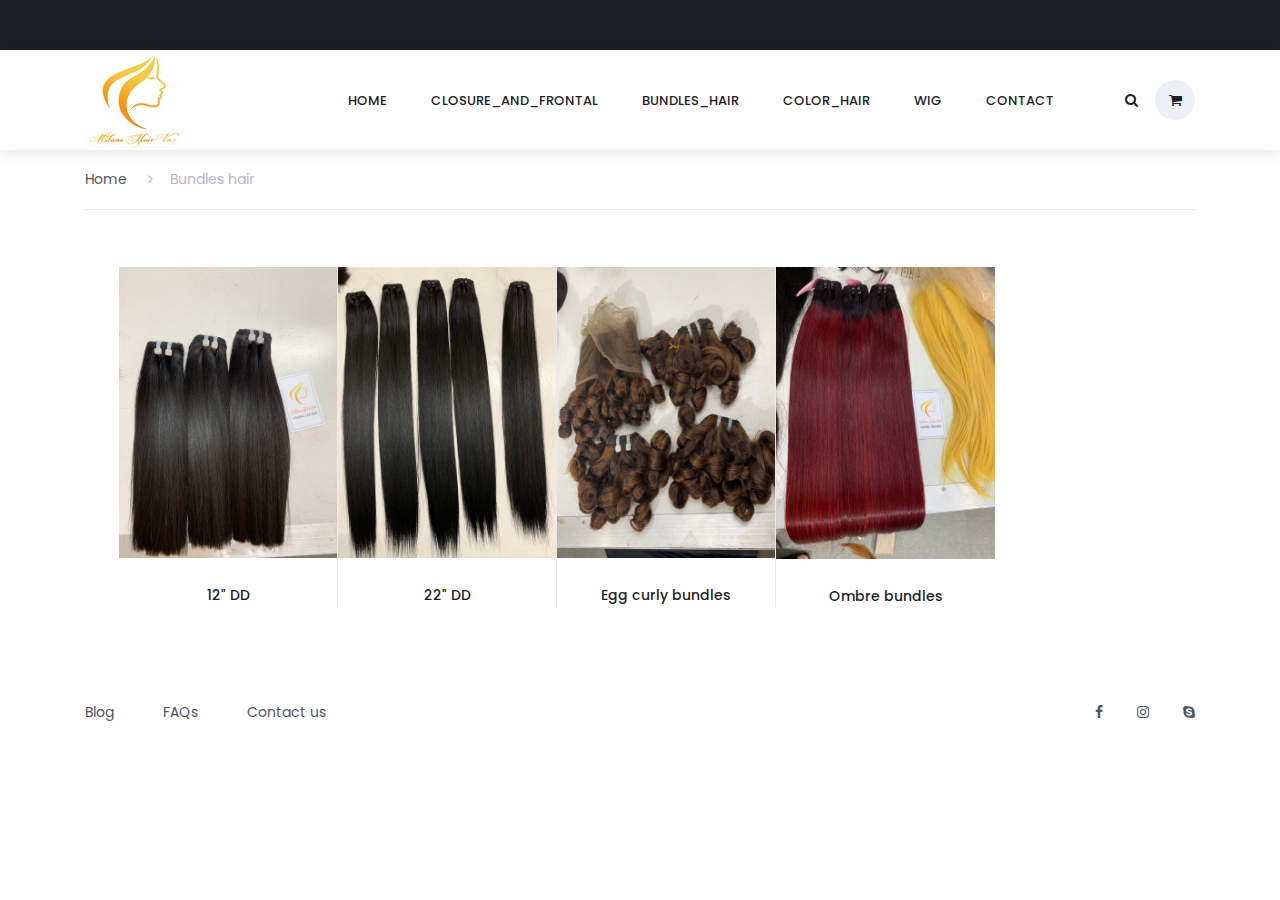
==== categories_bundles_hair.html @ f065bc2c "update base" ====
<!DOCTYPE html>
<html lang="en">
<head>
<title>Colo Shop Categories</title>
<meta charset="utf-8">
<meta http-equiv="X-UA-Compatible" content="IE=edge">
<meta name="description" content="Colo Shop Template">
<meta name="viewport" content="width=device-width, initial-scale=1">
<link rel="stylesheet" type="text/css" href="styles/bootstrap4/bootstrap.min.css">
<link href="plugins/font-awesome-4.7.0/css/font-awesome.min.css" rel="stylesheet" type="text/css">
<link rel="stylesheet" type="text/css" href="plugins/OwlCarousel2-2.2.1/owl.carousel.css">
<link rel="stylesheet" type="text/css" href="plugins/OwlCarousel2-2.2.1/owl.theme.default.css">
<link rel="stylesheet" type="text/css" href="plugins/OwlCarousel2-2.2.1/animate.css">
<link rel="stylesheet" type="text/css" href="plugins/jquery-ui-1.12.1.custom/jquery-ui.css">
<link rel="stylesheet" type="text/css" href="styles/categories_styles.css">
<link rel="stylesheet" type="text/css" href="styles/categories_responsive.css">
</head>

<body>

<div class="super_container">

	<!-- Header -->

	<header class="header trans_300">

		<div class="top_nav">
		</div>

		<!-- Main Navigation -->

		<div class="main_nav_container">
			<div class="container">
				<div class="row">
					<div class="col-lg-12 text-right">
						<div class="logo_container" style="background-image:url(images/logo.jpg)">
						</div>
						<nav class="navbar">
							<ul class="navbar_menu">
								<li><a href="index.html">home</a></li>
								<li><a href="categories_closure_frontal.html">Closure_and_Frontal</a></li>
								<li><a href="categories_bundles_hair.html">Bundles_hair</a></li>
								<li><a href="categories_color_hair.html">Color_hair</a></li>
								<li><a href="categories_wigs.html">Wig</a></li>
								<li><a href="contact.html">contact</a></li>
							</ul>
							<ul class="navbar_user">
								<li><a href="#"><i class="fa fa-search" aria-hidden="true"></i></a></li>
								<!-- <li><a href="#"><i class="fa fa-user" aria-hidden="true"></i></a></li> -->
								<li class="checkout">
									<a href="#">
										<i class="fa fa-shopping-cart" aria-hidden="true"></i>
										<!-- <span id="checkout_items" class="checkout_items">2</span> -->
									</a>
								</li>
							</ul>
							<div class="hamburger_container">
								<i class="fa fa-bars" aria-hidden="true"></i>
							</div>
						</nav>
					</div>
				</div>
			</div>
		</div>

	</header>

	<div class="fs_menu_overlay"></div>


	<div class="container product_section_container">
		<div class="row">
			<div class="col product_section clearfix">

				<!-- Breadcrumbs -->

				<div class="breadcrumbs d-flex flex-row align-items-center">
					<ul>
						<li><a href="index.html">Home</a></li>
						<li class="active"><a href="index.html"><i class="fa fa-angle-right" aria-hidden="true"></i>Bundles hair</a></li>
					</ul>
				</div>
				<div class="main_content">

					<!-- Products -->

					<div class="products_iso">
						<div class="row">
							<div class="col">
								<div class="product-grid">

									<!-- Product 1 -->

									<div class="product-item men">
										<div class="product discount product_filter">
											<div class="product_image">
												<img src="images/Hair/Color_bundles/12”_SDD/12''_dd.jpg" alt="">
											</div>
											<div class="favorite favorite_left"></div>
											<div class="product_info">
												<h6 class="product_name"><a href="single.html">12" DD</a></h6>
											</div>
										</div>
										<div class="red_button add_to_cart_button"><a href="contact.html">CONTACT</a></div>
									</div>

									<!-- Product 2 -->

									<div class="product-item women">
										<div class="product product_filter">
											<div class="product_image">
												<img src="images/Hair/Color_bundles/22”_DD/22''_dd.jpg" alt="">
											</div>
											<div class="favorite"></div>
											<div class="product_info">
												<h6 class="product_name"><a href="single.html">22" DD</a></h6>
											</div>
										</div>
										<div class="red_button add_to_cart_button"><a href="contact.html">CONTACT</a></div>
									</div>

									<!-- Product 3 -->

									<div class="product-item women">
										<div class="product product_filter">
											<div class="product_image">
												<img src="images/Hair/Color_bundles/Egg_curly_bundles/egg_curly.jpg" alt="">
											</div>
											<div class="favorite"></div>
											<div class="product_info">
												<h6 class="product_name"><a href="single.html">Egg curly bundles</a></h6>
												
											</div>
										</div>
										<div class="red_button add_to_cart_button"><a href="contact.html">CONTACT</a></div>
									</div>
									<!-- Product 3 -->

									<div class="product-item women">
										<div class="product product_filter">
											<div class="product_image">
												<img src="images/Hair/Color_bundles/Ombre_bundles/ombre.jpg" alt="">
											</div>
											<div class="favorite"></div>
											<div class="product_info">
												<h6 class="product_name"><a href="single.html">Ombre bundles</a></h6>
												
											</div>
										</div>
										<div class="red_button add_to_cart_button"><a href="contact.html">CONTACT</a></div>
									</div>
								</div>
							</div>
						</div>
					</div>
				</div>
			</div>
		</div>
	</div>

	<!-- Footer -->

	<footer class="footer">
		<div class="container">
			<div class="row">
				<div class="col-lg-6">
					<div class="footer_nav_container d-flex flex-sm-row flex-column align-items-center justify-content-lg-start justify-content-center text-center">
						<ul class="footer_nav">
							<li><a href="#">Blog</a></li>
							<li><a href="#">FAQs</a></li>
							<li><a href="contact.html">Contact us</a></li>
						</ul>
					</div>
				</div>
				<div class="col-lg-6">
					<div class="footer_social d-flex flex-row align-items-center justify-content-lg-end justify-content-center">
						<ul>
							<li><a href="https://www.facebook.com/profile.php?id=100071576461279&mibextid=LQQJ4d"><i class="fa fa-facebook" aria-hidden="true"></i></a></li>
							<li><a href="http://www.instagram.com/milanohair_vn"><i class="fa fa-instagram" aria-hidden="true"></i></a></li>
							<li><a href="https://wa.me/+84964784693"><i class="fa fa-skype" aria-hidden="true"></i></a></li>
						</ul>
					</div>
				</div>
			</div>
			<div class="row">
				<div class="col-lg-12">
					<!-- <div class="footer_nav_container">
						<div class="cr">©2018 All Rights Reserverd. Template by <a href="#">Colorlib</a> &amp; distributed by <a href="https://themewagon.com">ThemeWagon</a></div>
					</div> -->
				</div>
			</div>
		</div>
	</footer>

</div>

<script src="js/jquery-3.2.1.min.js"></script>
<script src="styles/bootstrap4/popper.js"></script>
<script src="styles/bootstrap4/bootstrap.min.js"></script>
<script src="plugins/Isotope/isotope.pkgd.min.js"></script>
<script src="plugins/OwlCarousel2-2.2.1/owl.carousel.js"></script>
<script src="plugins/easing/easing.js"></script>
<script src="plugins/jquery-ui-1.12.1.custom/jquery-ui.js"></script>
<script src="js/categories_custom.js"></script>
</body>

</html>
---- styles/categories_styles.css ----
@charset "utf-8";
/* CSS Document */

/******************************

COLOR PALETTE




[Table of Contents]

1. Fonts
2. Body and some general stuff
3. Home
	3.1 Currency
	3.2 Language
	3.3 Account
	3.4 Main Navigation
	3.5 Hamburger Menu
	3.6 Logo
4. Products
	4.1 Product Sorting
5. Breadcrumbs
6. Sidebar
7. Main Content
8. Benefit
9. Newsletter
10. Footer



******************************/

/***********
1. Fonts
***********/

@import url('https://fonts.googleapis.com/css?family=Poppins:400,500,600,700,900');

/*********************************
2. Body and some general stuff
*********************************/

*
{
	margin: 0;
	padding: 0;
}
body
{
	font-family: 'Poppins', sans-serif;
	font-size: 14px;
	line-height: 23px;
	font-weight: 400;
	background: #FFFFFF;
	color: #1e1e27;
}
div
{
	display: block;
	position: relative;
	-webkit-box-sizing: border-box;
    -moz-box-sizing: border-box;
    box-sizing: border-box;
}
ul
{
	list-style: none;
	margin-bottom: 0px;
}
p
{
	font-family: 'Poppins', sans-serif;
	font-size: 14px;
	line-height: 1.7;
	font-weight: 500;
	color: #989898;
	-webkit-font-smoothing: antialiased;
	-webkit-text-shadow: rgba(0,0,0,.01) 0 0 1px;
	text-shadow: rgba(0,0,0,.01) 0 0 1px;
}
p a
{
	display: inline;
	position: relative;
	color: inherit;
	border-bottom: solid 2px #fde0db;
	-webkit-transition: all 200ms ease;
	-moz-transition: all 200ms ease;
	-ms-transition: all 200ms ease;
	-o-transition: all 200ms ease;
	transition: all 200ms ease;
}
a, a:hover, a:visited, a:active, a:link
{
	text-decoration: none;
	-webkit-font-smoothing: antialiased;
	-webkit-text-shadow: rgba(0,0,0,.01) 0 0 1px;
	text-shadow: rgba(0,0,0,.01) 0 0 1px;
}
p a:active
{
	position: relative;
	color: #FF6347;
}
p a:hover
{
	color: #FF6347;
	background: #fde0db;
}
p a:hover::after
{
	opacity: 0.2;
}
::selection
{
	background: #fde0db;
	color: #FF6347;
}
p::selection
{
	background: #fde0db;
}
h1{font-size: 72px;}
h2{font-size: 40px;}
h3{font-size: 28px;}
h4{font-size: 24px;}
h5{font-size: 16px;}
h6{font-size: 14px;}
h1, h2, h3, h4, h5, h6
{
	font-family: 'Poppins', sans-serif;
	color: #282828;
	-webkit-font-smoothing: antialiased;
	-webkit-text-shadow: rgba(0,0,0,.01) 0 0 1px;
	text-shadow: rgba(0,0,0,.01) 0 0 1px;
}
h1::selection,
h2::selection,
h3::selection,
h4::selection,
h5::selection,
h6::selection
{

}
::-webkit-input-placeholder
{
	font-size: 16px !important;
	font-weight: 500;
	color: #777777 !important;
}
:-moz-placeholder /* older Firefox*/
{
	font-size: 16px !important;
	font-weight: 500;
	color: #777777 !important;
}
::-moz-placeholder /* Firefox 19+ */
{
	font-size: 16px !important;
	font-weight: 500;
	color: #777777 !important;
}
:-ms-input-placeholder
{
	font-size: 16px !important;
	font-weight: 500;
	color: #777777 !important;
}
::input-placeholder
{
	font-size: 16px !important;
	font-weight: 500;
	color: #777777 !important;
}
.form-control
{
	color: #db5246;
}
section
{
	display: block;
	position: relative;
	box-sizing: border-box;
}
.clear
{
	clear: both;
}
.clearfix::before, .clearfix::after
{
	content: "";
	display: table;
}
.clearfix::after
{
	clear: both;
}
.clearfix
{
	zoom: 1;
}
.float_left
{
	float: left;
}
.float_right
{
	float: right;
}
.trans_200
{
	-webkit-transition: all 200ms ease;
	-moz-transition: all 200ms ease;
	-ms-transition: all 200ms ease;
	-o-transition: all 200ms ease;
	transition: all 200ms ease;
}
.trans_300
{
	-webkit-transition: all 300ms ease;
	-moz-transition: all 300ms ease;
	-ms-transition: all 300ms ease;
	-o-transition: all 300ms ease;
	transition: all 300ms ease;
}
.trans_400
{
	-webkit-transition: all 400ms ease;
	-moz-transition: all 400ms ease;
	-ms-transition: all 400ms ease;
	-o-transition: all 400ms ease;
	transition: all 400ms ease;
}
.trans_500
{
	-webkit-transition: all 500ms ease;
	-moz-transition: all 500ms ease;
	-ms-transition: all 500ms ease;
	-o-transition: all 500ms ease;
	transition: all 500ms ease;
}
.fill_height
{
	height: 100%;
}
.super_container
{
	width: 100%;
	overflow: hidden;
}

/*********************************
3. Home
*********************************/

.header
{
	position: fixed;
	top: 0;
	left: 0;
	width: 100%;
	background: #FFFFFF;
	z-index: 10;
}
.top_nav
{
	width: 100%;
	height: 50px;
	background: #1e1e27;
}
.top_nav_left
{
	height: 50px;
	line-height: 50px;
	font-size: 13px;
	color: #b5aec4;
	text-transform: uppercase;
}

/*********************************
3.1 Currency
*********************************/

.currency
{
	display: inline-block;
	position: relative;
	min-width: 50px;
	border-right: solid 1px #33333b;
	padding-right: 20px;
	padding-left: 20px;
	text-align: center;
	vertical-align: middle;
	background: #1e1e27;
}
.currency > a
{
	display: block;
	color: #b5aec4;
	font-weight: 400;
	height: 50px;
	line-height: 50px;
	font-size: 13px;
	text-transform: uppercase;
}
.currency > a > i
{
	margin-left: 8px;
}
.currency:hover .currency_selection
{
	visibility: visible;
	opacity: 1;
	top: 100%;
}
.currency_selection
{
	display: block;
	position: absolute;
	right: 0;
	top: 120%;
	margin: 0;
	width: 100%;
	background: #FFFFFF;
	visibility: hidden;
	opacity: 0;
	z-index: 1;
	box-shadow: 0 0 25px rgba(63, 78, 100, 0.15);
	-webkit-transition: opacity 0.3s ease;
	-moz-transition: opacity 0.3s ease;
	-ms-transition: opacity 0.3s ease;
	-o-transition: opacity 0.3s ease;
	transition: all 0.3s ease;
}
.currency_selection li
{
	padding-left: 10px;
	padding-right: 10px;
	line-height: 50px;
}
.currency_selection li a
{
	display: block;
	color: #232530;
	border-bottom: solid 1px #dddddd;
	font-size: 13px;
	text-transform: uppercase;
	-webkit-transition: opacity 0.3s ease;
	-moz-transition: opacity 0.3s ease;
	-ms-transition: opacity 0.3s ease;
	-o-transition: opacity 0.3s ease;
	transition: all 0.3s ease;
}
.currency_selection li a:hover
{
	color: #b5aec4;
}
.currency_selection li:last-child a
{
	border-bottom: none;
}

/*********************************
3.2 Language
*********************************/

.language
{
	display: inline-block;
	position: relative;
	min-width: 50px;
	border-right: solid 1px #33333b;
	padding-right: 20px;
	padding-left: 20px;
	text-align: center;
	vertical-align: middle;
	background: #1e1e27;
}
.language > a
{
	display: block;
	color: #b5aec4;
	font-weight: 400;
	height: 50px;
	line-height: 50px;
	font-size: 13px;
}
.language > a > i
{
	margin-left: 8px;
}
.language:hover .language_selection
{
	visibility: visible;
	opacity: 1;
	top: 100%;
}
.language_selection
{
	display: block;
	position: absolute;
	right: 0;
	top: 120%;
	margin: 0;
	width: 100%;
	background: #FFFFFF;
	visibility: hidden;
	opacity: 0;
	z-index: 1;
	box-shadow: 0 0 25px rgba(63, 78, 100, 0.15);
	-webkit-transition: opacity 0.3s ease;
	-moz-transition: opacity 0.3s ease;
	-ms-transition: opacity 0.3s ease;
	-o-transition: opacity 0.3s ease;
	transition: all 0.3s ease;
}
.language_selection li
{
	padding-left: 10px;
	padding-right: 10px;
	line-height: 50px;
}
.language_selection li a
{
	display: block;
	color: #232530;
	border-bottom: solid 1px #dddddd;
	font-size: 13px;
	-webkit-transition: opacity 0.3s ease;
	-moz-transition: opacity 0.3s ease;
	-ms-transition: opacity 0.3s ease;
	-o-transition: opacity 0.3s ease;
	transition: all 0.3s ease;
}
.language_selection li a:hover
{
	color: #b5aec4;
}
.language_selection li:last-child a
{
	border-bottom: none;
}

/*********************************
3.3 Account
*********************************/

.account
{
	display: inline-block;
	position: relative;
	min-width: 50px;
	padding-left: 20px;
	text-align: center;
	vertical-align: middle;
	background: #1e1e27;
}
.account > a
{
	display: block;
	color: #b5aec4;
	font-weight: 400;
	height: 50px;
	line-height: 50px;
	font-size: 13px;
}
.account > a > i
{
	margin-left: 8px;
}
.account:hover .account_selection
{
	visibility: visible;
	opacity: 1;
	top: 100%;
}
.account_selection
{
	display: block;
	position: absolute;
	right: 0;
	top: 120%;
	margin: 0;
	width: 100%;
	background: #FFFFFF;
	visibility: hidden;
	opacity: 0;
	z-index: 1;
	box-shadow: 0 0 25px rgba(63, 78, 100, 0.15);
	-webkit-transition: opacity 0.3s ease;
	-moz-transition: opacity 0.3s ease;
	-ms-transition: opacity 0.3s ease;
	-o-transition: opacity 0.3s ease;
	transition: all 0.3s ease;
}
.account_selection li
{
	padding-left: 10px;
	padding-right: 10px;
	line-height: 50px;
}
.account_selection li a
{
	display: block;
	color: #232530;
	border-bottom: solid 1px #dddddd;
	font-size: 14px;
	-webkit-transition: all 0.3s ease;
	-moz-transition: all 0.3s ease;
	-ms-transition: all 0.3s ease;
	-o-transition: all 0.3s ease;
	transition: all 0.3s ease;
}
.account_selection li a:hover
{
	color: #b5aec4;
}
.account_selection li:last-child a
{
	border-bottom: none;
}
.account_selection li a i
{
	margin-right: 10px;
}

/*********************************
3.4 Main Navigation
*********************************/

.main_nav_container
{
	width: 100%;
	background: #FFFFFF;
	box-shadow: 0 0 16px rgba(0, 0, 0, 0.15);
}
.navbar
{
	width: auto;
	height: 100px;
	float: right;
	padding-left: 0px;
	padding-right: 0px;
}
.navbar_menu li
{
	display: inline-block;
}
.navbar_menu li a
{
	display: block;
	color: #1e1e27;
	font-size: 13px;
	font-weight: 500;
	text-transform: uppercase;
	padding: 20px;
	-webkit-transition: color 0.3s ease;
	-moz-transition: color 0.3s ease;
	-ms-transition: color 0.3s ease;
	-o-transition: color 0.3s ease;
	transition: color 0.3s ease;
}
.navbar_menu li a:hover
{
	color: #b5aec4;
}
.navbar_user
{
	margin-left: 37px;
}
.navbar_user li
{
	display: inline-block;
	text-align: center;
}
.navbar_user li a
{
	display: -webkit-box;
	display: -moz-box;
	display: -ms-flexbox;
	display: -webkit-flex;
	display: flex;
	flex-direction: column;
	justify-content: center;
	align-items: center;
	position: relative;
	width: 40px;
	height: 40px;
	color: #1e1e27;
	-webkit-transition: color 0.3s ease;
	-moz-transition: color 0.3s ease;
	-ms-transition: color 0.3s ease;
	-o-transition: color 0.3s ease;
	transition: color 0.3s ease;
}
.navbar_user li a:hover
{
	color: #b5aec4;
}
.checkout a
{
	background: #eceff6;
	border-radius: 50%;
}
.checkout_items
{
	display: -webkit-box;
	display: -moz-box;
	display: -ms-flexbox;
	display: -webkit-flex;
	display: flex;
	flex-direction: column;
	justify-content: center;
	align-items: center;
	position: absolute;
	top: -9px;
	left: 22px;
	width: 20px;
	height: 20px;
	border-radius: 50%;
	background: #fe4c50;
	font-size: 12px;
	color: #FFFFFF;
}

/*********************************
3.5 Hamburger Menu
*********************************/

.hamburger_container
{
	display: none;
	margin-left: 40px;
}
.hamburger_container i
{
	font-size: 24px;
	color: #1e1e27;
	-webkit-transition: all 300ms ease;
	-moz-transition: all 300ms ease;
	-ms-transition: all 300ms ease;
	-o-transition: all 300ms ease;
	transition: all 300ms ease;
}
.hamburger_container:hover i
{
	color: #b5aec4;
}
.hamburger_menu
{
	position: fixed;
	top: 0;
	right: -400px;
	width: 400px;
	height: 100vh;
	background: rgba(255,255,255,0.95);
	z-index: 10;
	-webkit-transition: all 300ms ease;
	-moz-transition: all 300ms ease;
	-ms-transition: all 300ms ease;
	-o-transition: all 300ms ease;
	transition: all 300ms ease;
}
.hamburger_menu.active
{
	right: 0;
}
.fs_menu_overlay
{
	position: fixed;
	top: 0;
	left: 0;
	width: 100vw;
	height: 100vh;
	z-index: 9;
	background: rgba(255,255,255,0);
	pointer-events: none;
	-webkit-transition: all 200ms ease;
	-moz-transition: all 200ms ease;
	-ms-transition: all 200ms ease;
	-o-transition: all 200ms ease;
	transition: all 200ms ease;
}
.hamburger_close
{
	position: absolute;
	top: 26px;
	right: 10px;
	padding: 10px;
	z-index: 1;
}
.hamburger_close i
{
	font-size: 24px;
	color: #1e1e27;
	-webkit-transition: all 300ms ease;
	-moz-transition: all 300ms ease;
	-ms-transition: all 300ms ease;
	-o-transition: all 300ms ease;
	transition: all 300ms ease;
}
.hamburger_close:hover i
{
	color: #b5aec4;
}
.hamburger_menu_content
{
	padding-top: 100px;
	width: 100%;
	height: 100%;
	padding-right: 20px;
}
.menu_item
{
	display: block;
	position: relative;
	border-bottom: solid 1px #b5aec4;
	vertical-align: middle;
}
.menu_item > a
{
	display: block;
	color: #1e1e27;
	font-weight: 500;
	height: 50px;
	line-height: 50px;
	font-size: 14px;
	text-transform: uppercase;
}
.menu_item > a:hover
{
	color: #b5aec4;
}
.menu_item > a > i
{
	margin-left: 8px;
}
.menu_item.active .menu_selection
{
	display: block;
	visibility: visible;
	opacity: 1;
}
.menu_selection
{
	margin: 0;
	width: 100%;
	max-height: 0;
	overflow: hidden;
	z-index: 1;
	-webkit-transition: all 0.3s ease;
	-moz-transition: all 0.3s ease;
	-ms-transition: all 0.3s ease;
	-o-transition: all 0.3s ease;
	transition: all 0.3s ease;
}
.menu_selection li
{
	padding-left: 10px;
	padding-right: 10px;
	line-height: 50px;
}
.menu_selection li a
{
	display: block;
	color: #232530;
	border-bottom: solid 1px #dddddd;
	font-size: 13px;
	text-transform: uppercase;
	-webkit-transition: opacity 0.3s ease;
	-moz-transition: opacity 0.3s ease;
	-ms-transition: opacity 0.3s ease;
	-o-transition: opacity 0.3s ease;
	transition: all 0.3s ease;
}
.menu_selection li a i
{
	margin-right: 5px;
}
.menu_selection li a:hover
{
	color: #b5aec4;
}
.menu_selection li:last-child a
{
	border-bottom: none;
}

/*********************************
3.6 Logo
*********************************/

.logo_container
{
	width: 100px;
	height: 100px;
	position: absolute;
	top: 50%;
	-webkit-transform: translateY(-50%);
	-moz-transform: translateY(-50%);
	-ms-transform: translateY(-50%);
	-o-transform: translateY(-50%);
	transform: translateY(-50%);
	left: 15px;
}
.logo_container a
{
	font-size: 24px;
	color: #1e1e27;
	font-weight: 700;
	text-transform: uppercase;
}
.logo_container a span
{
	color: #fe4c50;
}
.red_button
{
	display: -webkit-inline-box;
	display: -moz-inline-box;
	display: -ms-inline-flexbox;
	display: -webkit-inline-flex;
	display: inline-flex;
	flex-direction: column;
	justify-content: center;
	align-items: center;
	width: auto;
	height: 40px;
	background: #fe4c50;
	border-radius: 3px;
	-webkit-transition: all 0.3s ease;
	-moz-transition: all 0.3s ease;
	-ms-transition: all 0.3s ease;
	-o-transition: all 0.3s ease;
	transition: all 0.3s ease;
}
.red_button:hover
{
	background: #FE7C7F !important;
}
.red_button a
{
	display: block;
	color: #FFFFFF;
	text-transform: uppercase;
	font-size: 14px;
	font-weight: 500;
	text-align: center;
	line-height: 40px;
	width: 100%;
}
.shop_now_button
{
	width: 140px;
	margin-top: 32px;
}

/*********************************
4. Products
*********************************/

.products_iso
{
	width: 100%;
}
.section_title
{
	display: inline-block;
	text-align: center;
}
.section_title h2
{
	display: inline-block;
}
.section_title::after
{
	display: block;
	position: absolute;
	top: calc(100% + 13px);
	left: 50%;
	-webkit-transform: translateX(-50%);
	-moz-transform: translateX(-50%);
	-ms-transform: translateX(-50%);
	-o-transform: translateX(-50%);
	transform: translateX(-50%);
	width: 60px;
	height: 5px;
	background: #fe4c50;
	content: '';
}

/*********************************
4.1 Product Sorting
*********************************/

.product_sorting_container_bottom
{
	margin-top: 24px;
}
.product_sorting_container_bottom .product_sorting
{
	float: right;
}
.product_sorting
{
	display: inline-block;
}
.product_sorting > li
{
	display: inline-block;
	position: relative;
	width: 185px;
	height: 40px;
	line-height: 40px;
	cursor: pointer;
	border: solid 1px #ecedee;
	padding-left: 20px;
	padding-right: 7px;
	margin-right: 16px;
}
.product_sorting_container_bottom .product_sorting > li
{
	width: 144px;
	margin-right: 0px;
	padding-right: 12px;
}
.product_sorting_container_bottom .product_sorting li span:nth-child(2)
{
	margin-left: 24px;
}
.product_sorting li i
{
	float: right;
	line-height: 40px;
	color: #51545f;
}
.product_sorting li ul
{
	display: block;
	position: absolute;
	right: 0;
	top: 120%;
	margin: 0;
	width: 100%;
	background: #FFFFFF;
	visibility: hidden;
	opacity: 0;
	z-index: 1;
	box-shadow: 0 15px 25px rgba(63, 78, 100, 0.15);
	-webkit-transition: opacity 0.3s ease;
	-moz-transition: opacity 0.3s ease;
	-ms-transition: opacity 0.3s ease;
	-o-transition: opacity 0.3s ease;
	transition: all 0.3s ease;
}
.product_sorting > li:hover ul
{
	visibility: visible;
	opacity: 1;
	top: calc(100% + 1px);
}
.product_sorting li ul li
{
	display: block;
	text-align: center;
	padding-left: 10px;
	padding-right: 10px;
}
.product_sorting li ul li span
{
	display: block;
	height: 40px;
	line-height: 40px;
	border-bottom: solid 1px #dddddd;
	color: #51545f;
	-webkit-transition: opacity 0.3s ease;
	-moz-transition: opacity 0.3s ease;
	-ms-transition: opacity 0.3s ease;
	-o-transition: opacity 0.3s ease;
	transition: all 0.3s ease;
}
.product_sorting li ul li span:hover
{
	color: #b5aec4;
}
.product_sorting li ul li:last-child span
{
	border-bottom: none;
}
.product_sorting li span:nth-child(2)
{
	margin-left: 71px;
}
.pages
{
	display: inline-block;
	float: right;
}
.product_sorting_container_bottom .pages
{
	float: left;
}
.page_current
{
	display: inline-block;
	position: relative;
	width: 40px;
	height: 40px;
	line-height: 40px;
	cursor: pointer;
	text-align: center;
	border: solid 1px #ecedee;
	margin-right: 16px;
}
.product_sorting_container_bottom .pages .page_current
{
	background: #fe4c50;
	border: none;
}
.page_current span
{
	color: #51545f;
}
.product_sorting_container_bottom .pages .page_current span
{
	color: #FFFFFF;
}
.page_selection
{
	display: block;
	position: absolute;
	right: 0;
	top: 120%;
	margin: 0;
	width: 100%;
	background: #FFFFFF;
	visibility: hidden;
	opacity: 0;
	z-index: 1;
	box-shadow: 0 15px 25px rgba(63, 78, 100, 0.15);
	-webkit-transition: opacity 0.3s ease;
	-moz-transition: opacity 0.3s ease;
	-ms-transition: opacity 0.3s ease;
	-o-transition: opacity 0.3s ease;
	transition: all 0.3s ease;
}
.page_selection li
{
	display: block;
	text-align: center;
	padding-left: 10px;
	padding-right: 10px;
}
.page_selection li a
{
	display: block;
	height: 40px;
	line-height: 40px;
	border-bottom: solid 1px #dddddd;
	color: #51545f;
	-webkit-transition: opacity 0.3s ease;
	-moz-transition: opacity 0.3s ease;
	-ms-transition: opacity 0.3s ease;
	-o-transition: opacity 0.3s ease;
	transition: all 0.3s ease;
}
.page_selection li a:hover
{
	color: #b5aec4;
}
.page_current:hover .page_selection
{
	visibility: visible;
	opacity: 1;
	top: calc(100% + 1px);
}
.page_total
{
	display: inline-block;
	line-height: 40px;
	margin-right: 31px;
}
.page_total span
{
	margin-right: 14px;
}
.page_next
{
	display: inline-block;
	line-height: 40px;
	cursor: pointer;
}
.page_next:hover i
{
	color: #b5aec4;
}
.page_next i
{
	font-size: 18px;
	color: #51545f;
}
.showing_results
{
	font-size: 16px;
	height: 40px;
	line-height: 40px;
	float: right;
	margin-right: 34px;
}

/*********************************
5. Breadcrumbs
*********************************/

.breadcrumbs
{
	width: 100%;
	height: 60px;
	border-bottom: solid 1px #ebebeb;
	margin-bottom: 0px;
}
.breadcrumbs ul li
{
	display: inline-block;
	margin-right: 17px;
}
.breadcrumbs ul li.active a
{
	color: #b9b4c7;
}
.breadcrumbs ul li i
{
	margin-right: 17px;
}
.breadcrumbs ul li a
{
	color: #51545f;
}

/*********************************
6. Sidebar
*********************************/

.product_section_container
{
	margin-top: 150px;
}
.product_section
{

}
.sidebar
{
	float: left;
	width: 200px;
	padding-right: 17px;
}
.sidebar_section
{
	padding-bottom: 35px;
	margin-bottom: 50px;
	border-bottom: solid 1px #ebebeb;
}
.sidebar_title h5
{
	font-size: 18px;
	margin-bottom: 21px;
}
.sidebar_categories li.active a
{
	color: #fe4c50;
}
.sidebar_categories li.active:hover a
{
	color: #fe4c50;
}
.sidebar_categories li a
{
	font-size: 14px;
	line-height: 40px;
	color: #51545f;
}
.sidebar_categories li a:hover
{
	color: #b5aec4;
}
.sidebar_categories li a span
{
	margin-right: 5px;
}
#slider-range
{
	margin-left: 7px !important;
}
#amount
{
	margin-top: 8px;
	color: #1e1e27 !important;
	font-size: 16px !important;
	font-weight: 500 !important;
}
.filter_button
{
	width: 100%;
	height: 30px;
	background: #1e1e27;
	text-align: center;
	margin-top: 25px;
	cursor: pointer;
	-webkit-transition: all 0.3s ease;
	-moz-transition: all 0.3s ease;
	-ms-transition: all 0.3s ease;
	-o-transition: all 0.3s ease;
	transition: all 0.3s ease;
}
.filter_button:hover
{
	background: #34343f;
}
.filter_button span
{
	font-size: 12px;
	font-weight: 600;
	text-transform: uppercase;
	line-height: 30px;
	color: #FFFFFF;
}
.checkboxes li
{
	height: 40px;
	line-height: 40px;
}
.checkboxes li.active i
{
	color: #fe4c50;
	margin-right: 21px;
}
.checkboxes li.active i::after
{
	display: block;
	position: absolute;
	top: 1px;
	left: 1px;
	font-family: 'FontAwesome';
	font-size: 10px;
	content: '\f00c';
	color: #FFFFFF;
}
.checkboxes
{
	height: 200px;
	overflow: hidden;
}
.checkboxes.active
{
	height: auto;
}
.checkboxes li i
{
	position: relative;
	color: #b3b7c8;
	cursor: pointer;
	margin-right: 22px;
}
.checkboxes li span
{
	font-family: 'Poppins', sans-serif;
	color: #51545f;
}
.show_more
{
	display: inline-block;
	cursor: pointer;
}
.show_more span
{
	height: 40px;
	line-height: 40px;
	color: #fe4c50;
}
.show_more span:first-child
{
	margin-right: 11px;
}

/*********************************
7. Main Content
*********************************/

.main_content
{
	float: left;
	width: calc(100% - 200px);
	padding-left: 34px;
}

.product-grid
{
	width: 100%;
	margin-top: 57px;
}
.product-item
{
	width: 25%;
	height: 380px;
	cursor: pointer;
}
.product-item::after
{
	display: block;
	position: absolute;
	top: 0;
	left: -1px;
	width: calc(100% + 1px);
	height: 100%;
	pointer-events: none;
	content: '';
	border: solid 2px rgba(235,235,235,0);
	border-radius: 3px;
	-webkit-transition: all 0.3s ease;
	-moz-transition: all 0.3s ease;
	-ms-transition: all 0.3s ease;
	-o-transition: all 0.3s ease;
	transition: all 0.3s ease;
}
.product-item:hover::after
{
	box-shadow: 0 25px 29px rgba(63, 78, 100, 0.15);
	border: solid 2px rgba(235,235,235,1);
}
.product
{
	width: 100%;
	height: 340px;
	border-right: solid 1px #e9e9e9;
}
.product_image
{
	width: 100%;
}
.product_image img
{
	width: 100%;
}
.product_info
{
	text-align: center;
	padding-left: 10px;
	padding-right: 10px;
}
.product_name
{
	margin-top: 27px;
}
.product_name a
{
	color: #1e1e27;
	line-height: 20px;
}
.product_name:hover a
{
	color: #b5aec4;
}
.discount .product_info .product_price
{
	font-size: 14px;
}
.product_price
{
	font-size: 16px;
	color: #fe4c50;
	font-weight: 600;
}
.product_price span
{
	font-size: 12px;
	margin-left: 10px;
	color: #b5aec4;
	text-decoration: line-through;
}
.product_bubble
{
	position: absolute;
	top: 15px;
	width: 50px;
	height: 22px;
	border-radius: 3px;
	text-transform: uppercase;
}
.product_bubble span
{
	font-size: 12px;
	font-weight: 600;
	color: #FFFFFF;
}
.product_bubble_right::after
{
	content: ' ';
	position: absolute;
	width: 0;
	height: 0;
	left: 6px;
	right: auto;
	top: auto;
	bottom: -6px;
	border: 6px solid;
}
.product_bubble_left::after
{
	content: ' ';
	position: absolute;
	width: 0;
	height: 0;
	left: auto;
	right: 6px;
	bottom: -6px;
	border: 6px solid;
}
.product_bubble_red::after
{
	border-color: transparent transparent transparent #fe4c50;
}
.product_bubble_left::after
{
	border-color: #51a042 #51a042 transparent transparent;
}
.product_bubble_red
{
	background: #fe4c50;
}
.product_bubble_green
{
	background: #51a042;
}
.product_bubble_left
{
	left: 15px;
}
.product_bubble_right
{
	right: 15px;
}
.add_to_cart_button
{
	width: 100%;
	visibility: hidden;
	opacity: 0;
	-webkit-transition: all 0.3s ease;
	-moz-transition: all 0.3s ease;
	-ms-transition: all 0.3s ease;
	-o-transition: all 0.3s ease;
	transition: all 0.3s ease;
}
.add_to_cart_button a
{
	font-size: 12px;
	font-weight: 600;
}
.product-item:hover .add_to_cart_button
{
	visibility: visible;
	opacity: 1;
}
.favorite
{
	position: absolute;
	top: 15px;
	right: 15px;
	color: #b9b4c7;
	width: 17px;
	height: 17px;
	visibility: hidden;
	opacity: 0;
}
.favorite_left
{
	left: 15px;
}
.favorite.active
{
	visibility: visible;
	opacity: 1;
}
.product-item:hover .favorite
{
	visibility: visible;
	opacity: 1;
}
.favorite.active::after
{
	font-family: 'FontAwesome';
	content:'\f004';
	color: #fe4c50;
}
.favorite::after
{
	font-family: 'FontAwesome';
	content:'\f08a';
}
.favorite:hover::after
{
	color: #fe4c50;
}

/*********************************
8. Benefit
*********************************/

.benefit
{
	margin-top: 74px;
}
.benefit_row
{
	padding-left: 15px;
	padding-right: 15px;
}
.benefit_col
{
	padding-left: 0px;
	padding-right: 0px;
}
.benefit_item
{
	height: 100px;
	background: #f3f3f3;
	border-right: solid 1px #FFFFFF;
	padding-left: 25px;
}
.benefit_col:last-child .benefit_item
{
	border-right: none;
}
.benefit_icon i
{
	font-size: 30px;
	color: #fe4c50;
}
.benefit_content
{
	padding-left: 22px;
}
.benefit_content h6
{
	text-transform: uppercase;
	line-height: 18px;
	font-weight: 500;
	margin-bottom: 0px;
}
.benefit_content p
{
	font-size: 12px;
	line-height: 18px;
	margin-bottom: 0px;
	color: #51545f;
}

/*********************************
9. Newsletter
*********************************/

.newsletter
{
	width: 100%;
	background: #f2f2f2;
	margin-top: 81px;
}
.newsletter_text
{
	height: 120px;
}
.newsletter_text h4
{
	margin-bottom: 0px;
	line-height: 24px;
}
.newsletter_text p
{
	margin-bottom: 0px;
	line-height: 1.7;
	color: #51545f;
}
.newsletter_form
{
	height: 120px;
}
#newsletter_email
{
	width: 300px;
	height: 46px;
	background: #FFFFFF;
	border: none;
	padding-left: 20px;
}
#newsletter_email:focus
{
	border: solid 1px #7f7f7f !important;
	box-shadow: none !important;
}
:focus
{
	outline: none !important;
}
#newsletter_email::-webkit-input-placeholder
{
	font-size: 14px !important;
	font-weight: 400;
	color: #b9b4c7 !important;
}
#newsletter_email:-moz-placeholder /* older Firefox*/
{
	font-size: 14px !important;
	font-weight: 400;
	color: #b9b4c7 !important;
}
#newsletter_email::-moz-placeholder /* Firefox 19+ */
{
	font-size: 14px !important;
	font-weight: 400;
	color: #b9b4c7 !important;
}
#newsletter_email:-ms-input-placeholder
{
	font-size: 14px !important;
	font-weight: 400;
	color: #b9b4c7 !important;
}
#newsletter_email::input-placeholder
{
	font-size: 14px !important;
	font-weight: 400;
	color: #b9b4c7 !important;
}
.newsletter_submit_btn
{
	width: 160px;
	height: 46px;
	border: none;
	background: #fe4c50;
	color: #FFFFFF;
	font-size: 14px;
	font-weight: 500;
	text-transform: uppercase;
	cursor: pointer;
}
.newsletter_submit_btn:hover
{
	background: #FE7C7F;
}

/*********************************
10. Footer
*********************************/

.footer_nav_container
{
	height: 130px;
}
.cr
{
	margin-right: 48px;
}
.footer_nav li
{
	display: inline-block;
	margin-right: 45px;
}
.footer_nav li:last-child
{
	margin-right: 0px;
}
.footer_nav li a, .cr
{
	font-size: 14px;
	color: #51545f;
	line-height: 30px;
	-webkit-transition: all 300ms ease;
	-moz-transition: all 300ms ease;
	-ms-transition: all 300ms ease;
	-o-transition: all 300ms ease;
	transition: all 300ms ease;
}
.footer_nav li a:hover, .cr a, .cr i
{
	color: #fe4c50;
}
.footer_social
{
	height: 130px;
}
.footer_social ul li
{
	display: inline-block;
	margin-right: 10px;
}
.footer_social ul li:last-child
{
	margin-right: 0px;
}
.footer_social ul li a
{
	color: #51545f;
	-webkit-transition: all 300ms ease;
	-moz-transition: all 300ms ease;
	-ms-transition: all 300ms ease;
	-o-transition: all 300ms ease;
	transition: all 300ms ease;
	padding: 10px;
}
.footer_social ul li:last-child a
{
	padding-right: 0px;
}
.footer_social ul li a:hover
{
	color: #fe4c50;
}
---- styles/categories_responsive.css ----
@charset "utf-8";
/* CSS Document */

/******************************

[Table of Contents]

1. 1600px
2. 1440px
3. 1280px
4. 1199px
5. 1024px
6. 991px
7. 959px
8. 880px
9. 768px
10. 767px
11. 539px
12. 479px
13. 400px

******************************/


@media only screen and (max-width: 1600px)
{
	
}

/************
2. 1440px
************/

@media only screen and (max-width: 1540px)
{
	
}

/************
3. 1380px
************/

@media only screen and (max-width: 1380px)
{
	
}

/************
3. 1280px
************/

@media only screen and (max-width: 1280px)
{
	
}

/************
4. 1199px
************/

@media only screen and (max-width: 1199px)
{
	.product-item
	{
		height: 360px;
	}
	.product
	{
		height: 320px;
	}
}

/************
5. 1024px
************/

@media only screen and (max-width: 1024px)
{
	
}

/************
6. 991px
************/

@media only screen and (max-width: 991px)
{
	h1{font-size: 48px;}
	h2{font-size: 36px;}
	.top_nav
	{
		display: none;
	}
	.navbar_menu
	{
		display: none;
	}
	.hamburger_container
	{
		display: block;
	}
	.product_section_container
	{
		margin-top: 100px;
	}
	.sidebar
	{
		float: none;
		width: 100%;
		padding-right: 0px;
	}
	.filter_button
	{
		width: 150px;
	}
	.main_content
	{
		float: none;
		width: 100%;
		padding-left: 0px;
	}
	.grid-item
	{
		width: 25%;
	}
	.product-item
	{
		width: 33.33333333%;
	}
	.benefit_col
	{
		margin-bottom: 30px;
	}
	.benefit_col:last-child
	{
		margin-bottom: 0px;
	}
	.newsletter_text
	{
		height: auto;
		margin-top: 30px;
	}
	.newsletter_text p
	{
		margin-top: 5px;
	}
	.newsletter_form
	{
		height: auto;
		margin-top: 30px;
		margin-bottom: 40px;
	}
	.footer_nav_container
	{
		height: auto;
		margin-top: 65px;
	}
	.footer_social
	{
		height: auto;
		margin-top: 20px;
		margin-bottom: 65px;
	}
}

/************
7. 959px
************/

@media only screen and (max-width: 959px)
{
	
}

/************
8. 880px
************/

@media only screen and (max-width: 880px)
{
	
}

/************
9. 768px
************/

@media only screen and (max-width: 768px)
{
	
}

/************
10. 767px
************/

@media only screen and (max-width: 767px)
{
	h1{font-size: 36px;}
	h2{font-size: 24px;}
	h6{font-size: 12px;}
	.red_button a
	{
		font-size: 12px;
	}
	.new_arrivals_title
	{
		margin-top: 44px;
	}
	.product_sorting
	{
		display: block;
	}
	.product_sorting > li
	{
		display: block;
		margin-bottom: 15px;
	}
	.pages
	{
		float: none;
	}
	.showing_results
	{
		display: block;
		float: none;
		margin-bottom: 15px;
	}
	.product_sorting_container_bottom .product_sorting
	{
		float: none;
	}
	.product_sorting_container_bottom .pages
	{
		float: none;
	}
	.product-item
	{
		width: 33.333333333333%;
		height: 345px;
	}
	.product
	{
		height: 305px;
	}
	.benefit_col
	{
		margin-bottom: 15px;
	}
	.newsletter_form
	{
		margin-bottom: 40px;
	}
	.newsletter_submit_btn
	{
		margin-top: 15px;
	}
}

/************
11. 575px
************/

@media only screen and (max-width: 575px)
{
	.hamburger_menu
	{
		right: -100%;
		width: 100%;
	}
	.product-item
	{
		width: 50%;
		height: 420px;
	}
	.product
	{
		height: 380px;
	}
	.cr
	{
		display: block;
		margin-right: 0px;
		margin-bottom: 30px;
		font-size: 13px;
	}
	.footer_nav
	{
		margin-bottom: 20px;
	}
	.footer_nav li
	{
		display: block;
		margin-right: 0px;
	}
	.footer_nav li a
	{
		font-size: 13px;
	}
}

/************
11. 539px
************/

@media only screen and (max-width: 539px)
{
	
}

/************
12. 480px
************/

@media only screen and (max-width: 480px)
{
	
}

/************
13. 479px
************/

@media only screen and (max-width: 479px)
{
	.logo_container a
	{
		font-size: 12px;
	}
	.hamburger_container
	{
		margin-left: 25px;
	}
	.hamburger_container i
	{
		font-size: 16px;
	}
	.hamburger_close
	{
		top: 14px;
		right: 4px;
	}
	.hamburger_close i
	{
		font-size: 20px;
	}
	.hamburger_menu_content
	{
		padding-right: 15px;
		padding-top: 70px;
	}
	.menu_item
	{
		border-bottom-color: rgba(181, 174, 196, 0.5);
	}
	.menu_item > a
	{
		font-size: 12px;
		line-height: 35px;
		height: 35px;
	}
	.menu_selection li a
	{
		font-size: 12px;
		line-height: 35px;
		height: 35px;
	}
	.navbar
	{
		height: 70px;
	}
	.navbar_user li a
	{
		width: 30px;
		height: 30px;
		font-size: 12px;
	}
	.checkout_items
	{
		width: 15px;
		height: 15px;
		font-size: 10px;		
	}
	.red_button a
	{
		font-size: 10px;
	}
	.product-item
	{
		width: 100%;
		height: auto;
	}
	.product
	{
		height: auto;
	}
	.product_name a
	{
		font-size: 12px;
	}
	.add_to_cart_button
	{
		margin-top: 20px;
	}
	.section_title::after
	{
	    top: calc(100% + 8px);
	    height: 3px;
	}
	.newsletter_form
	{
		margin-top: 22px;
	}
	.newsletter_text h4
	{
		font-size: 20px;
	}
	.newsletter_text p
	{
		font-size: 13px;
		margin-top: 5px;
	}
	.newsletter_submit_btn
	{
		font-size: 12px;
	}
	#newsletter_email
	{
		height: 40px;
		width: 100%;
		padding-left: 15px;
	}
	.newsletter_submit_btn
	{
		height: 36px;
		width: 130px;
	}
	#newsletter_email::-webkit-input-placeholder
	{
		font-size: 12px !important;
		padding-left: 0px;
	}
	#newsletter_email:-moz-placeholder /* older Firefox*/
	{
		font-size: 12px !important;
		padding-left: 0px;
	}
	#newsletter_email::-moz-placeholder /* Firefox 19+ */ 
	{
		font-size: 12px !important;
		padding-left: 0px;
	} 
	#newsletter_email:-ms-input-placeholder
	{ 
		font-size: 12px !important;
		padding-left: 0px;
	}
	#newsletter_email::input-placeholder
	{
		font-size: 12px !important;
		padding-left: 0px;
	}
	.footer_nav_container
	{
		margin-top: 35px;
	}
	.cr
	{
		margin-bottom: 20px;
	}
	.footer_nav
	{
		margin-bottom: 20px;
	}
	.footer_social
	{
		margin-top: 5px;
		margin-bottom: 30px;
	}
}

/************
14. 400px
************/

@media only screen and (max-width: 400px)
{
	
}
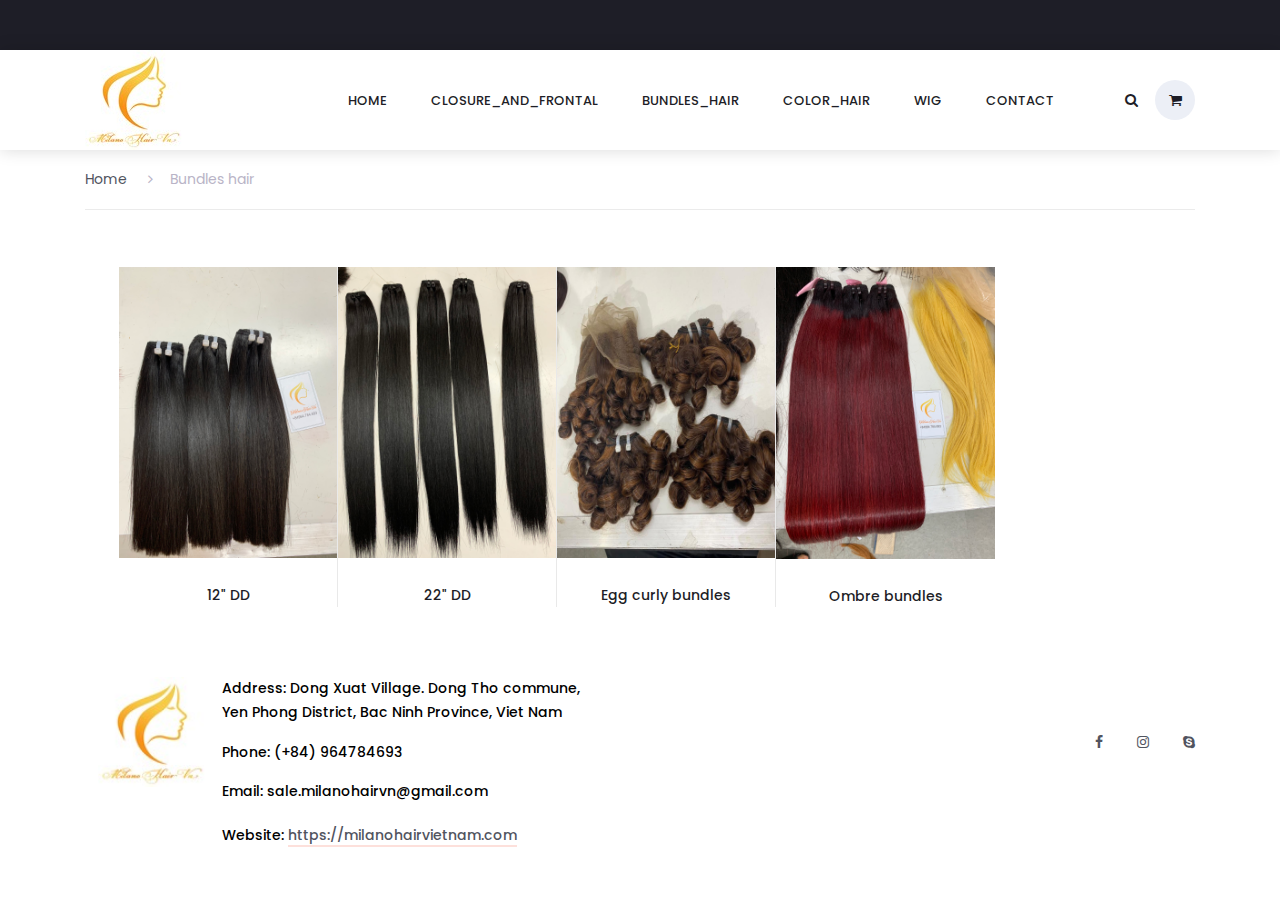
==== commit 5cda5441: "update ui/ux" ====
--- a/categories_bundles_hair.html
+++ b/categories_bundles_hair.html
@@ -14,6 +14,7 @@
 <link rel="stylesheet" type="text/css" href="plugins/jquery-ui-1.12.1.custom/jquery-ui.css">
 <link rel="stylesheet" type="text/css" href="styles/categories_styles.css">
 <link rel="stylesheet" type="text/css" href="styles/categories_responsive.css">
+<link rel="stylesheet" type="text/css" href="styles/app.css">
 </head>
 
 <body>
@@ -66,6 +67,31 @@
 	</header>
 
 	<div class="fs_menu_overlay"></div>
+	<div class="hamburger_menu">
+		<div class="hamburger_close"><i class="fa fa-times" aria-hidden="true"></i></div>
+		<div class="hamburger_menu_content text-right">
+			<ul class="menu_top_nav">
+				<li class="menu_item has-children">
+					<a href="#">
+						English
+						<i class="fa fa-angle-down"></i>
+					</a>
+					<ul class="menu_selection">
+						<li><a href="#">French</a></li>
+						<li><a href="#">Italian</a></li>
+						<li><a href="#">German</a></li>
+						<li><a href="#">Spanish</a></li>
+					</ul>
+				</li>
+				<li class="menu_item"><a href="index.html">home</a></li>
+				<li class="menu_item"><a href="categories_closure_frontal.html">Closure and Frontal</a></li>
+				<li class="menu_item"><a href="categories_bundles_hair.html">Bundles hair</a></li>
+				<li class="menu_item"><a href="categories_color_hair.html">Color hair</a></li>
+				<li class="menu_item"><a href="categories_wigs.html">Wig</a></li>
+				<li class="menu_item"><a href="contact.html">contact</a></li>
+			</ul>
+		</div>
+	</div>
 
 
 	<div class="container product_section_container">
@@ -160,9 +186,35 @@
 
 	<!-- Footer -->
 
-	<footer class="footer">
+	<footer class="footer" style="padding-top: 30px; padding-bottom: 50px;">
 		<div class="container">
 			<div class="row">
+				<div class="col-lg-6">
+					<div class="footer_nav_container d-flex flex-sm-row flex-column align-items-left justify-content-lg-start justify-content-left text-left">
+						<!-- <p style="color: black; font-weight: bold;">MILANO SHOP</p> -->
+						<!-- <img class="logo_container" style="background-image:url(images/logo.jpg)"/> -->
+						<div style="width: 100%; text-align-last: center;">
+							<img class="img_logo_footer"src="images/logo.jpg" alt="">
+						</div>
+						<ul class="footer_nav">
+							<li><p style="color: black;">Address: Dong Xuat Village. Dong Tho commune, Yen Phong District, Bac Ninh Province, Viet Nam</p></li>
+							<li><p style="color: black;">Phone: (+84) 964784693</p></li>
+							<li><p style="color: black;">Email: sale.milanohairvn@gmail.com</p></li>
+							<li><p style="color: black;">Website: <a href="https://milanohairvietnam.com">https://milanohairvietnam.com</a></p></li>
+						</ul>
+					</div>
+				</div>
+				<div class="col-lg-6">
+					<div class="footer_social d-flex flex-row align-items-center justify-content-lg-end justify-content-center">
+						<ul>
+							<li><a href="https://www.facebook.com/profile.php?id=100071576461279&mibextid=LQQJ4d"><i class="fa fa-facebook" aria-hidden="true"></i></a></li>
+							<li><a href="http://www.instagram.com/milanohair_vn"><i class="fa fa-instagram" aria-hidden="true"></i></a></li>
+							<li><a href="https://wa.me/+84964784693"><i class="fa fa-skype" aria-hidden="true"></i></a></li>
+						</ul>
+					</div>
+				</div>
+			</div>
+			<!-- <div class="row">
 				<div class="col-lg-6">
 					<div class="footer_nav_container d-flex flex-sm-row flex-column align-items-center justify-content-lg-start justify-content-center text-center">
 						<ul class="footer_nav">
@@ -181,14 +233,14 @@
 						</ul>
 					</div>
 				</div>
-			</div>
-			<div class="row">
+			</div> -->
+			<!-- <div class="row">
 				<div class="col-lg-12">
-					<!-- <div class="footer_nav_container">
-						<div class="cr">©2018 All Rights Reserverd. Template by <a href="#">Colorlib</a> &amp; distributed by <a href="https://themewagon.com">ThemeWagon</a></div>
-					</div> -->
-				</div>
-			</div>
+					<div class="footer_nav_container">
+						<div class="cr">©2018 All Rights Reserverd. Made with <i class="fa fa-heart-o" aria-hidden="true"></i> by <a href="#">Colorlib</a> &amp; distributed by <a href="https://themewagon.com">ThemeWagon</a></div>
+					</div>
+				</div>
+			</div> -->
 		</div>
 	</footer>
 
--- a/styles/categories_responsive.css
+++ b/styles/categories_responsive.css
@@ -286,7 +286,7 @@
 	}
 	.footer_nav
 	{
-		margin-bottom: 20px;
+		margin-bottom: 10px;
 	}
 	.footer_nav li
 	{
--- a/styles/app.css
+++ b/styles/app.css
@@ -0,0 +1,26 @@
+.img_logo_footer {
+    width: 110px;
+    height: 110px;
+}
+.row1 .col-md-4 {
+    margin-top: 10px;
+}
+@media only screen and (max-width: 600px) {
+    .logo_container {
+        max-height: 100%;
+        background-position: center;
+        background-repeat: no-repeat;
+        background-size: 70px 70px;
+    }
+    #container1 {
+        padding-top: 40px !important;
+    }
+    .img_logo_footer {
+        width: 70px;
+        height: 70px;
+    }
+    #silder_banner .carousel-inner .carousel-item img{
+        width: 100% !important;
+        height: auto !important;
+    }
+  }